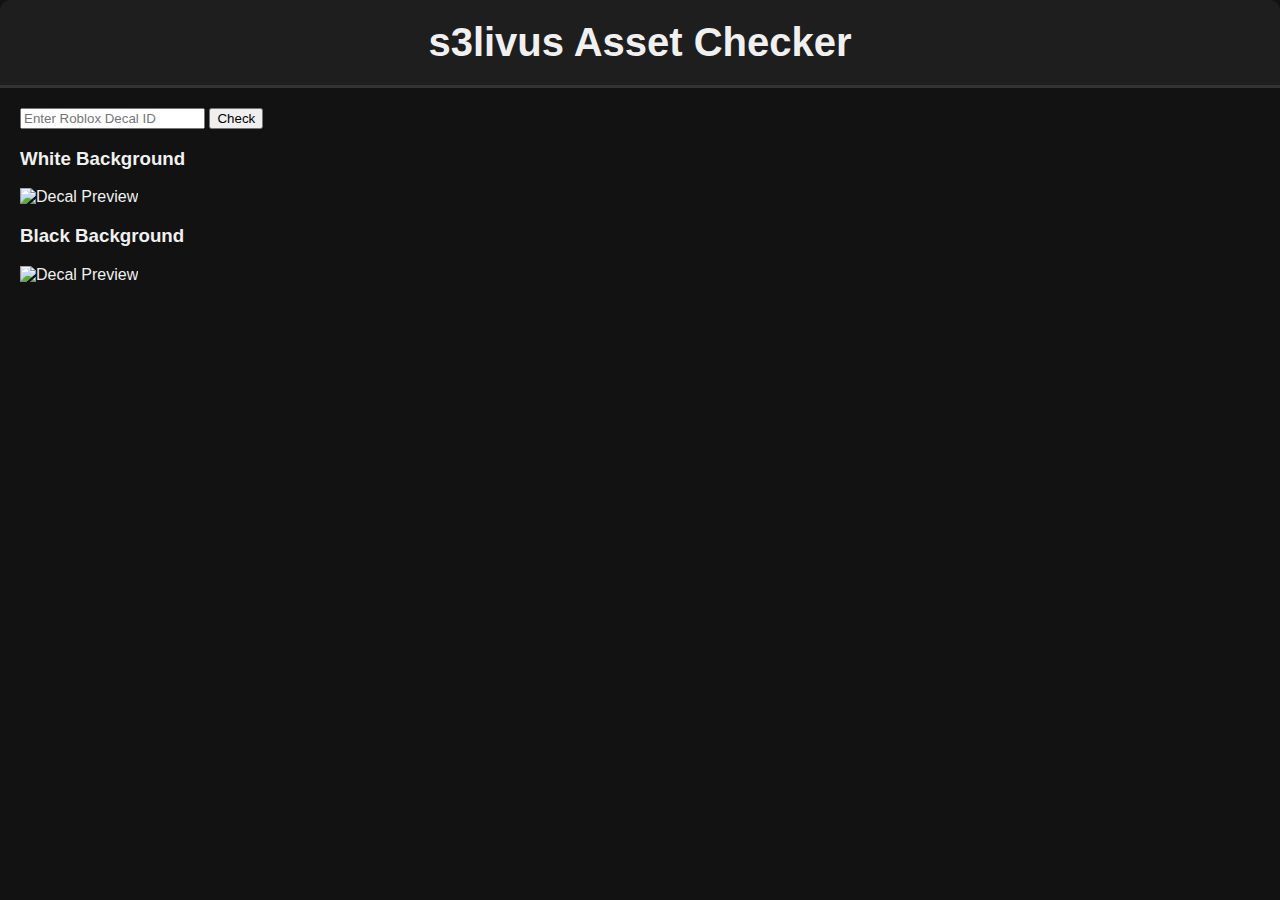
==== checker.html @ e653e055 "d" ====
<!DOCTYPE html>
<html lang="en">
<head>
    <meta charset="UTF-8">
    <meta name="viewport" content="width=device-width, initial-scale=1.0">
    <title>s3livus Asset Checker</title>
    <link rel="stylesheet" href="styles.css">
</head>
<body>
    <header>
        <h1>s3livus Asset Checker</h1>
    </header>
    <main>
        <div class="checker-container">
            <input type="text" id="decalId" placeholder="Enter Roblox Decal ID">
            <button onclick="checkAsset()">Check</button>
            <div class="preview-container">
                <div class="preview white-bg">
                    <h3>White Background</h3>
                    <img id="whitePreview" src="" alt="Decal Preview">
                </div>
                <div class="preview black-bg">
                    <h3>Black Background</h3>
                    <img id="blackPreview" src="" alt="Decal Preview">
                </div>
            </div>
        </div>
    </main>
    <script>
        function checkAsset() {
            let decalId = document.getElementById('decalId').value;
            let imageUrl = `https://www.roblox.com/asset-thumbnail/image?assetId=${decalId}&width=420&height=420&format=png`;
            document.getElementById('whitePreview').src = imageUrl;
            document.getElementById('blackPreview').src = imageUrl;
        }
    </script>
</body>
</html>
---- styles.css ----
/* Global Styles */
body {
    font-family: Arial, sans-serif;
    margin: 0;
    padding: 0;
    background-color: #121212;
    color: #f0f0f0;
}

header {
    background-color: #1e1e1e;
    padding: 20px;
    text-align: center;
    border-bottom: 3px solid #333;
    border-radius: 10px 10px 0 0;
}

h1 {
    font-size: 2.5em;
    margin: 0;
}

nav a {
    color: #ff6347;
    font-size: 1.2em;
    margin: 0 15px;
    text-decoration: none;
}

nav a:hover {
    text-decoration: underline;
}

/* Main Content */
main {
    padding: 20px;
}

/* Buttons */
.btn {
    background-color: #ff6347;
    padding: 10px 20px;
    color: #fff;
    text-decoration: none;
    border-radius: 25px;
    font-size: 1.2em;
    transition: background-color 0.3s;
}

.btn:hover {
    background-color: #ff4500;
}

/* Decal Listing Grid */
.decal-list {
    display: flex;
    flex-wrap: wrap;
    justify-content: space-between; /* Adjusted to evenly space decals */
    gap: 20px; /* Add gap between items */
}

.decal-item {
    background-color: #1e1e1e;
    border-radius: 15px;
    width: 23%; /* Adjusted to fit 4 items per row */
    text-align: center;
    padding: 20px;
    box-shadow: 0 4px 8px rgba(0, 0, 0, 0.6);
    transition: transform 0.3s;
    margin-bottom: 20px; /* Add space between rows */
}

.decal-item:hover {
    transform: scale(1.05);
    box-shadow: 0 6px 12px rgba(0, 0, 0, 0.8);
}

.decal-item img {
    max-width: 100%;
    border-radius: 10px;
}

.decal-item p {
    font-size: 1.1em;
    margin-top: 10px;
}

.decal-item a {
    color: #ff6347;
    text-decoration: none;
}

.decal-item a:hover {
    text-decoration: underline;
}

/* Decal Detail Page */
.decal-detail {
    background-color: #1e1e1e;
    border-radius: 15px;
    padding: 30px;
    box-shadow: 0 4px 8px rgba(0, 0, 0, 0.6);
    text-align: center;
    margin-top: 20px;
}

.decal-detail img {
    max-width: 80%;
    border-radius: 10px;
}

.decal-detail h2 {
    margin-top: 20px;
    font-size: 2em;
}

.decal-detail p {
    font-size: 1.2em;
    margin-top: 10px;
}
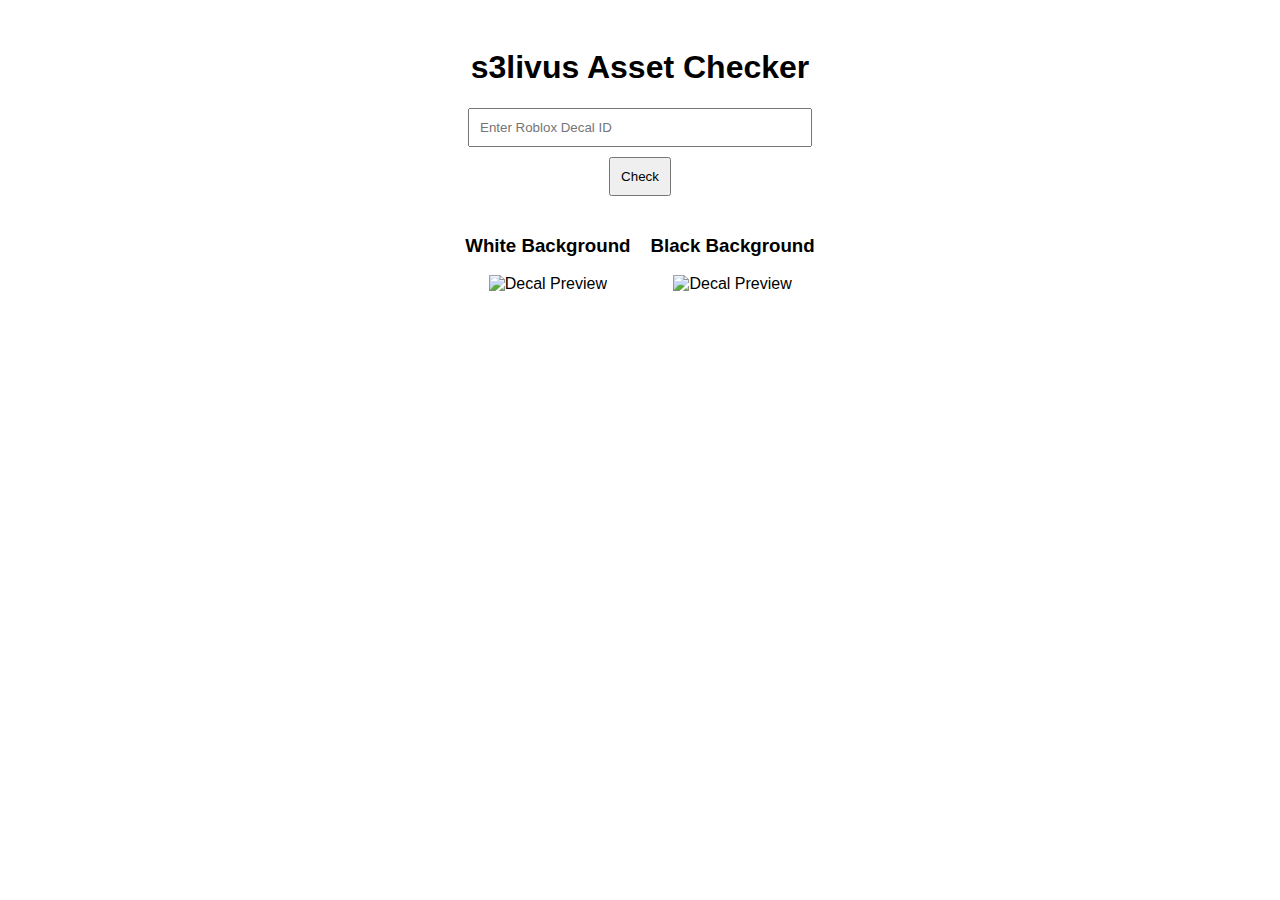
==== commit fa183629: "guh??" ====
--- a/checker.html
+++ b/checker.html
@@ -4,7 +4,41 @@
     <meta charset="UTF-8">
     <meta name="viewport" content="width=device-width, initial-scale=1.0">
     <title>s3livus Asset Checker</title>
-    <link rel="stylesheet" href="styles.css">
+    <style>
+        body {
+            font-family: Arial, sans-serif;
+            text-align: center;
+            padding: 20px;
+        }
+        .checker-container {
+            max-width: 400px;
+            margin: auto;
+        }
+        input {
+            width: 80%;
+            padding: 10px;
+            margin-bottom: 10px;
+        }
+        button {
+            padding: 10px;
+            cursor: pointer;
+        }
+        .preview-container {
+            display: flex;
+            justify-content: center;
+            gap: 20px;
+            margin-top: 20px;
+        }
+        .preview img {
+            width: 150px;
+            height: 150px;
+            object-fit: contain;
+        }
+        .error {
+            color: red;
+            margin-top: 10px;
+        }
+    </style>
 </head>
 <body>
     <header>
@@ -14,6 +48,7 @@
         <div class="checker-container">
             <input type="text" id="decalId" placeholder="Enter Roblox Decal ID">
             <button onclick="checkAsset()">Check</button>
+            <p id="errorMessage" class="error"></p>
             <div class="preview-container">
                 <div class="preview white-bg">
                     <h3>White Background</h3>
@@ -27,11 +62,47 @@
         </div>
     </main>
     <script>
-        function checkAsset() {
-            let decalId = document.getElementById('decalId').value;
-            let imageUrl = `https://www.roblox.com/asset-thumbnail/image?assetId=${decalId}&width=420&height=420&format=png`;
-            document.getElementById('whitePreview').src = imageUrl;
-            document.getElementById('blackPreview').src = imageUrl;
+        async function checkAsset() {
+            let decalId = document.getElementById('decalId').value.trim();
+            let errorMessage = document.getElementById("errorMessage");
+            let whitePreview = document.getElementById("whitePreview");
+            let blackPreview = document.getElementById("blackPreview");
+
+            errorMessage.textContent = "";
+            whitePreview.src = "";
+            blackPreview.src = "";
+
+            if (!decalId || isNaN(decalId)) {
+                errorMessage.textContent = "Please enter a valid numeric decal ID.";
+                return;
+            }
+
+            let thumbnailUrl = `https://thumbnails.roblox.com/v1/assets?assetIds=${decalId}&size=420x420&format=Png&isCircular=false`;
+
+            try {
+                let response = await fetch(thumbnailUrl);
+                let data = await response.json();
+
+                if (data.data && data.data.length > 0 && data.data[0].imageUrl) {
+                    let imageUrl = data.data[0].imageUrl;
+
+                    // Check if the image actually exists
+                    let testImg = new Image();
+                    testImg.src = imageUrl;
+                    testImg.onload = () => {
+                        whitePreview.src = imageUrl;
+                        blackPreview.src = imageUrl;
+                    };
+                    testImg.onerror = () => {
+                        errorMessage.textContent = "This decal does not exist or is not accessible.";
+                    };
+                } else {
+                    errorMessage.textContent = "No valid decal found for this ID.";
+                }
+            } catch (error) {   
+                console.error('Error fetching asset:', error);
+                errorMessage.textContent = "There was an error fetching the asset. Please try again.";
+            }
         }
     </script>
 </body>
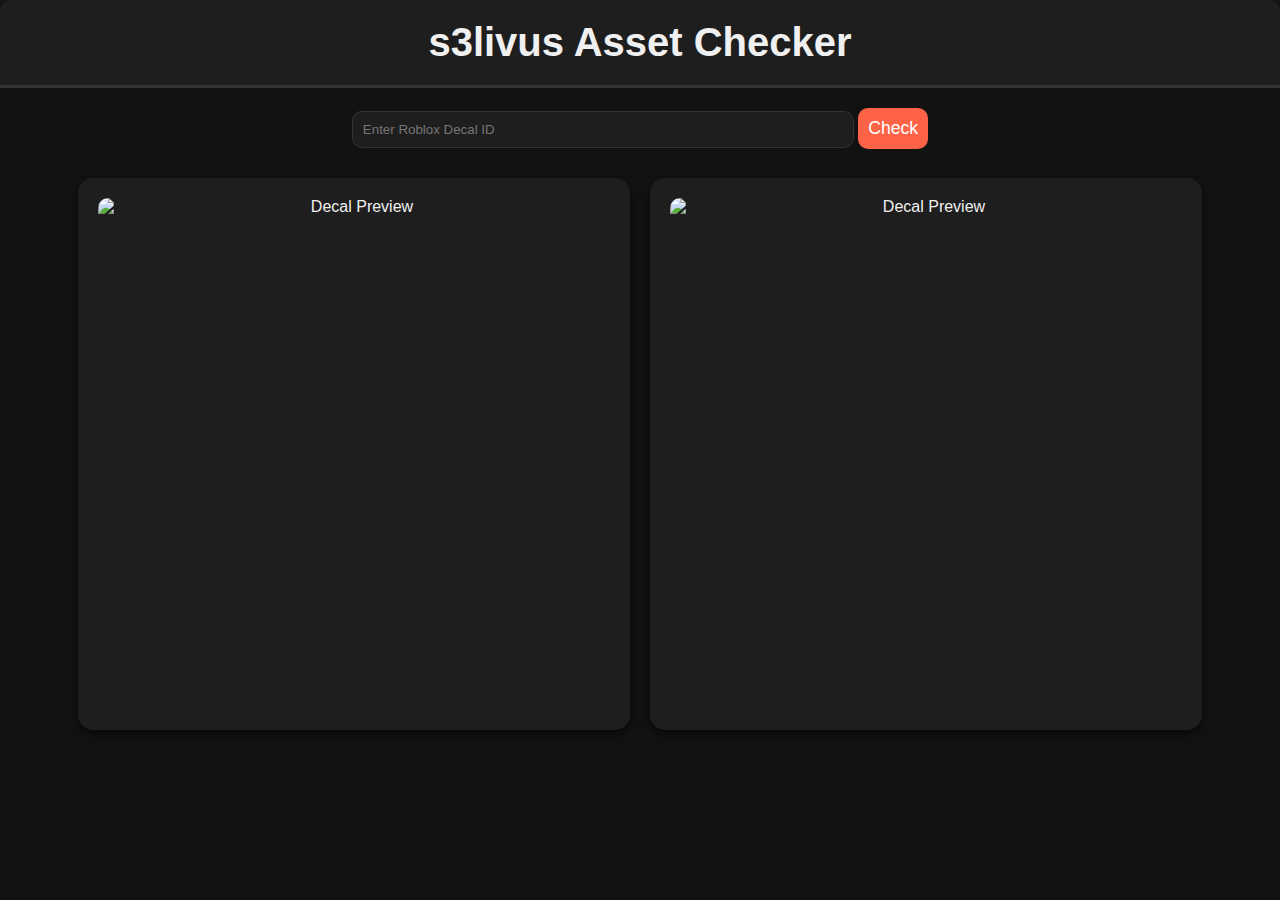
==== commit 9f703a6b: "guh??" ====
--- a/checker.html
+++ b/checker.html
@@ -5,38 +5,117 @@
     <meta name="viewport" content="width=device-width, initial-scale=1.0">
     <title>s3livus Asset Checker</title>
     <style>
+        /* Global Styles */
         body {
             font-family: Arial, sans-serif;
+            margin: 0;
+            padding: 0;
+            background-color: #121212;
+            color: #f0f0f0;
             text-align: center;
+        }
+
+        header {
+            background-color: #1e1e1e;
+            padding: 20px;
+            text-align: center;
+            border-bottom: 3px solid #333;
+            border-radius: 10px 10px 0 0;
+        }
+
+        h1 {
+            font-size: 2.5em;
+            margin: 0;
+        }
+
+        .checker-container {
+            max-width: 600px;
+            margin: auto;
             padding: 20px;
         }
-        .checker-container {
-            max-width: 400px;
-            margin: auto;
-        }
+
         input {
             width: 80%;
             padding: 10px;
             margin-bottom: 10px;
+            background-color: #1e1e1e;
+            color: #f0f0f0;
+            border: 1px solid #333;
+            border-radius: 10px;
         }
+
         button {
             padding: 10px;
             cursor: pointer;
+            background-color: #ff6347;
+            color: white;
+            border: none;
+            border-radius: 10px;
+            font-size: 1.1em;
+            transition: background-color 0.3s;
         }
+
+        button:hover {
+            background-color: #ff4500;
+        }
+
         .preview-container {
             display: flex;
             justify-content: center;
             gap: 20px;
             margin-top: 20px;
         }
+
+        .preview {
+            background-color: #1e1e1e;
+            border-radius: 15px;
+            text-align: center;
+            padding: 20px;
+            width: 512px;
+            height: 512px;
+            box-shadow: 0 4px 8px rgba(0, 0, 0, 0.6);
+            position: relative;
+            display: flex;
+            justify-content: center;
+            align-items: center;
+        }
+
         .preview img {
-            width: 150px;
-            height: 150px;
+            width: 512px;
+            height: 512px;
+            border-radius: 10px;
             object-fit: contain;
         }
+
+        .preview.white-bg {
+            background-image: url('https://cdn.discordapp.com/attachments/1307946360988766208/1342646552841162752/white.png?ex=67ba648b&is=67b9130b&hm=ce6489476af6069c07c915040f0afeab661f1eb78020afe97ecaaa2d6b97fbb0&');
+            background-size: cover;
+            background-position: center;
+            width: 512px;
+            height: 512px;
+        }
+
+        .preview.black-bg {
+            background-image: url('https://media.discordapp.net/attachments/1307946360988766208/1342646553126637729/black.png?ex=67ba648b&is=67b9130b&hm=18679e68a4ee8a193d3c56d6791cfdf361acbafd80de261dd3a35fbd81504b5e&=&format=webp&quality=lossless&width=676&height=676');
+            background-size: cover;
+            background-position: center;
+            width: 512px;
+            height: 512px;
+        }
+
+        .preview h3 {
+            font-size: 1.2em;
+            color: #ff6347;
+            position: absolute;
+            bottom: 10px;
+            left: 50%;
+            transform: translateX(-50%);
+        }
+
         .error {
             color: red;
             margin-top: 10px;
+            font-size: 1.1em;
         }
     </style>
 </head>
@@ -51,11 +130,9 @@
             <p id="errorMessage" class="error"></p>
             <div class="preview-container">
                 <div class="preview white-bg">
-                    <h3>White Background</h3>
                     <img id="whitePreview" src="" alt="Decal Preview">
                 </div>
                 <div class="preview black-bg">
-                    <h3>Black Background</h3>
                     <img id="blackPreview" src="" alt="Decal Preview">
                 </div>
             </div>
@@ -63,45 +140,26 @@
     </main>
     <script>
         async function checkAsset() {
-            let decalId = document.getElementById('decalId').value.trim();
-            let errorMessage = document.getElementById("errorMessage");
-            let whitePreview = document.getElementById("whitePreview");
-            let blackPreview = document.getElementById("blackPreview");
-
-            errorMessage.textContent = "";
-            whitePreview.src = "";
-            blackPreview.src = "";
-
-            if (!decalId || isNaN(decalId)) {
-                errorMessage.textContent = "Please enter a valid numeric decal ID.";
-                return;
-            }
-
-            let thumbnailUrl = `https://thumbnails.roblox.com/v1/assets?assetIds=${decalId}&size=420x420&format=Png&isCircular=false`;
+            let decalId = document.getElementById('decalId').value;
+            let proxyUrl = `http://localhost:3052/proxy?id=${decalId}`; // Updated to local server
 
             try {
-                let response = await fetch(thumbnailUrl);
+                let response = await fetch(proxyUrl);
                 let data = await response.json();
 
                 if (data.data && data.data.length > 0 && data.data[0].imageUrl) {
                     let imageUrl = data.data[0].imageUrl;
-
-                    // Check if the image actually exists
-                    let testImg = new Image();
-                    testImg.src = imageUrl;
-                    testImg.onload = () => {
-                        whitePreview.src = imageUrl;
-                        blackPreview.src = imageUrl;
-                    };
-                    testImg.onerror = () => {
-                        errorMessage.textContent = "This decal does not exist or is not accessible.";
-                    };
+                    document.getElementById('whitePreview').src = imageUrl;
+                    document.getElementById('blackPreview').src = imageUrl;
+                    document.getElementById('errorMessage').textContent = '';
                 } else {
-                    errorMessage.textContent = "No valid decal found for this ID.";
+                    document.getElementById('errorMessage').textContent = "No image found for this decal ID.";
+                    document.getElementById('whitePreview').src = '';
+                    document.getElementById('blackPreview').src = '';
                 }
-            } catch (error) {   
+            } catch (error) {
                 console.error('Error fetching asset:', error);
-                errorMessage.textContent = "There was an error fetching the asset. Please try again.";
+                document.getElementById('errorMessage').textContent = "There was an error fetching the asset. Please try again.";
             }
         }
     </script>
